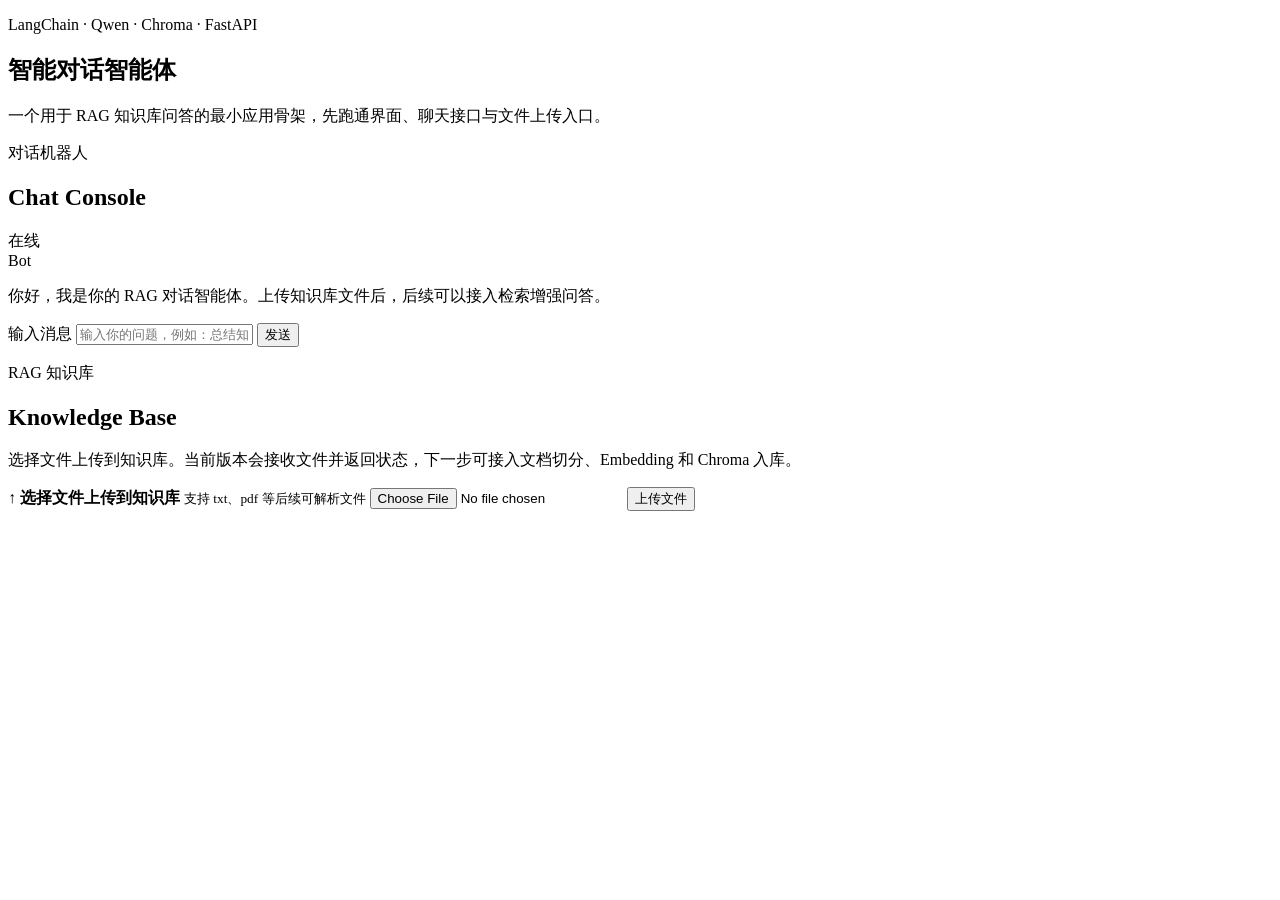
==== app/templates/index.html @ 864ea8e8 "first commit" ====
<!doctype html>
<html lang="zh-CN">
<head>
  <meta charset="utf-8">
  <meta name="viewport" content="width=device-width, initial-scale=1">
  <title>智能对话智能体</title>
  <link rel="stylesheet" href="/static/app.css">
</head>
<body>
  <main class="shell">
    <section class="hero">
      <p class="eyebrow">LangChain · Qwen · Chroma · FastAPI</p>
      <h1>智能对话智能体</h1>
      <p class="hero-copy">一个用于 RAG 知识库问答的最小应用骨架，先跑通界面、聊天接口与文件上传入口。</p>
    </section>

    <section class="workspace" aria-label="对话机器人和知识库工作区">
      <article class="panel chat-panel">
        <div class="panel-header">
          <div>
            <p class="label">对话机器人</p>
            <h2>Chat Console</h2>
          </div>
          <span class="status-dot">在线</span>
        </div>

        <div id="chatMessages" class="chat-messages" aria-live="polite">
          <div class="message bot">
            <span class="message-role">Bot</span>
            <p>你好，我是你的 RAG 对话智能体。上传知识库文件后，后续可以接入检索增强问答。</p>
          </div>
        </div>

        <form id="chatForm" class="chat-form">
          <label class="sr-only" for="messageInput">输入消息</label>
          <input id="messageInput" name="message" type="text" placeholder="输入你的问题，例如：总结知识库内容" autocomplete="off" required>
          <button type="submit">发送</button>
        </form>
      </article>

      <aside class="panel knowledge-panel">
        <div class="panel-header">
          <div>
            <p class="label">RAG 知识库</p>
            <h2>Knowledge Base</h2>
          </div>
        </div>

        <p class="knowledge-copy">选择文件上传到知识库。当前版本会接收文件并返回状态，下一步可接入文档切分、Embedding 和 Chroma 入库。</p>

        <form id="uploadForm" class="upload-box">
          <label for="knowledgeFile" class="file-picker">
            <span class="file-icon">↑</span>
            <strong>选择文件上传到知识库</strong>
            <small id="fileName">支持 txt、pdf 等后续可解析文件</small>
          </label>
          <input id="knowledgeFile" name="file" type="file" required>
          <button type="submit">上传文件</button>
        </form>

        <div id="uploadResult" class="upload-result" role="status"></div>
      </aside>
    </section>
  </main>

  <script src="/static/app.js"></script>
</body>
</html>
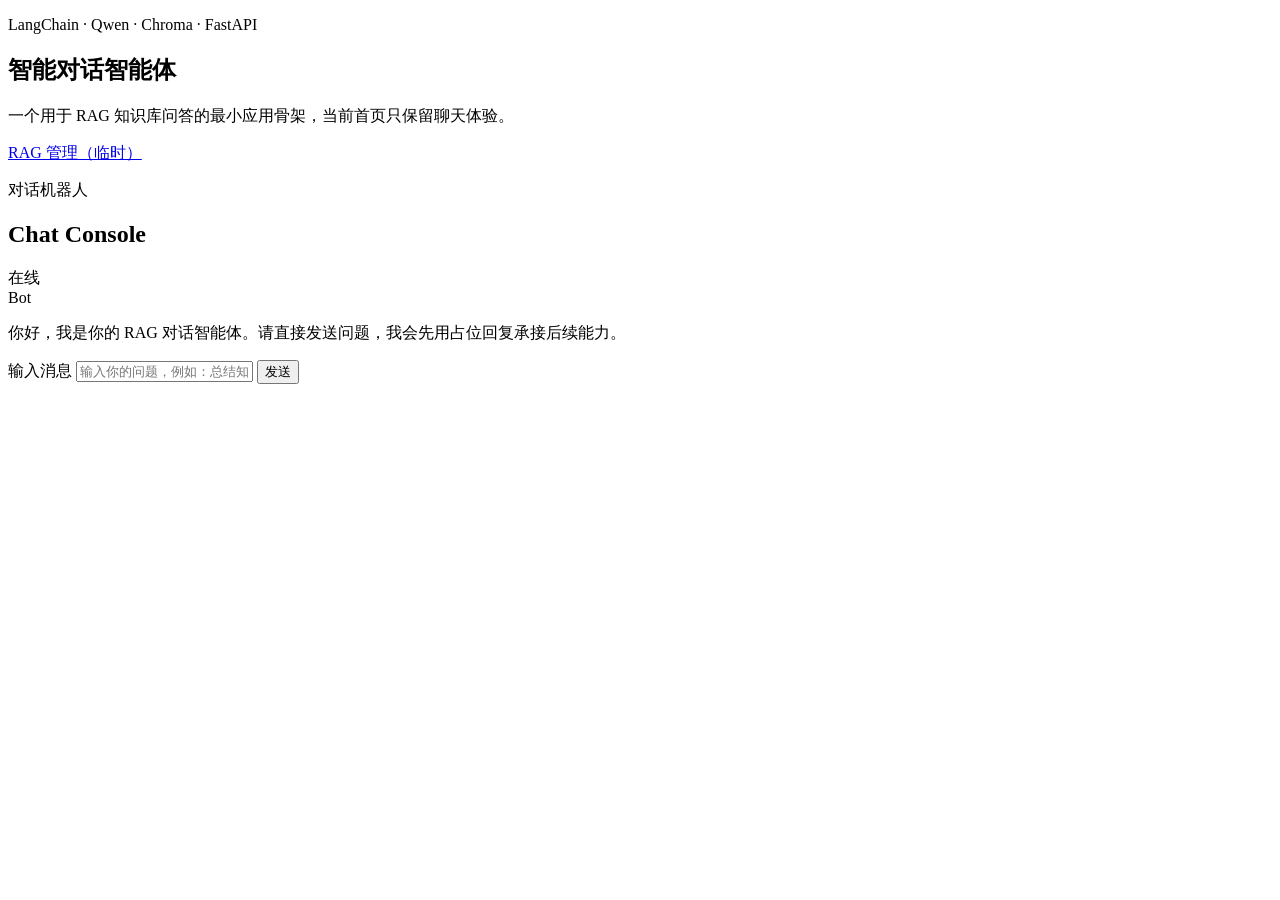
==== commit d8fc1a57: "Split RAG admin tools from the chat UI. Keep the public homepage focused on chat while moving RAG in" ====
--- a/app/templates/index.html
+++ b/app/templates/index.html
@@ -11,10 +11,11 @@
     <section class="hero">
       <p class="eyebrow">LangChain · Qwen · Chroma · FastAPI</p>
       <h1>智能对话智能体</h1>
-      <p class="hero-copy">一个用于 RAG 知识库问答的最小应用骨架，先跑通界面、聊天接口与文件上传入口。</p>
+      <p class="hero-copy">一个用于 RAG 知识库问答的最小应用骨架，当前首页只保留聊天体验。</p>
+      <a class="temp-entry" href="/admin/rag">RAG 管理（临时）</a>
     </section>
 
-    <section class="workspace" aria-label="对话机器人和知识库工作区">
+    <section class="workspace" aria-label="对话机器人工作区">
       <article class="panel chat-panel">
         <div class="panel-header">
           <div>
@@ -27,7 +28,7 @@
         <div id="chatMessages" class="chat-messages" aria-live="polite">
           <div class="message bot">
             <span class="message-role">Bot</span>
-            <p>你好，我是你的 RAG 对话智能体。上传知识库文件后，后续可以接入检索增强问答。</p>
+            <p>你好，我是你的 RAG 对话智能体。请直接发送问题，我会先用占位回复承接后续能力。</p>
           </div>
         </div>
 
@@ -37,32 +38,9 @@
           <button type="submit">发送</button>
         </form>
       </article>
-
-      <aside class="panel knowledge-panel">
-        <div class="panel-header">
-          <div>
-            <p class="label">RAG 知识库</p>
-            <h2>Knowledge Base</h2>
-          </div>
-        </div>
-
-        <p class="knowledge-copy">选择文件上传到知识库。当前版本会接收文件并返回状态，下一步可接入文档切分、Embedding 和 Chroma 入库。</p>
-
-        <form id="uploadForm" class="upload-box">
-          <label for="knowledgeFile" class="file-picker">
-            <span class="file-icon">↑</span>
-            <strong>选择文件上传到知识库</strong>
-            <small id="fileName">支持 txt、pdf 等后续可解析文件</small>
-          </label>
-          <input id="knowledgeFile" name="file" type="file" required>
-          <button type="submit">上传文件</button>
-        </form>
-
-        <div id="uploadResult" class="upload-result" role="status"></div>
-      </aside>
     </section>
   </main>
 
-  <script src="/static/app.js"></script>
+  <script src="/static/chat.js"></script>
 </body>
 </html>
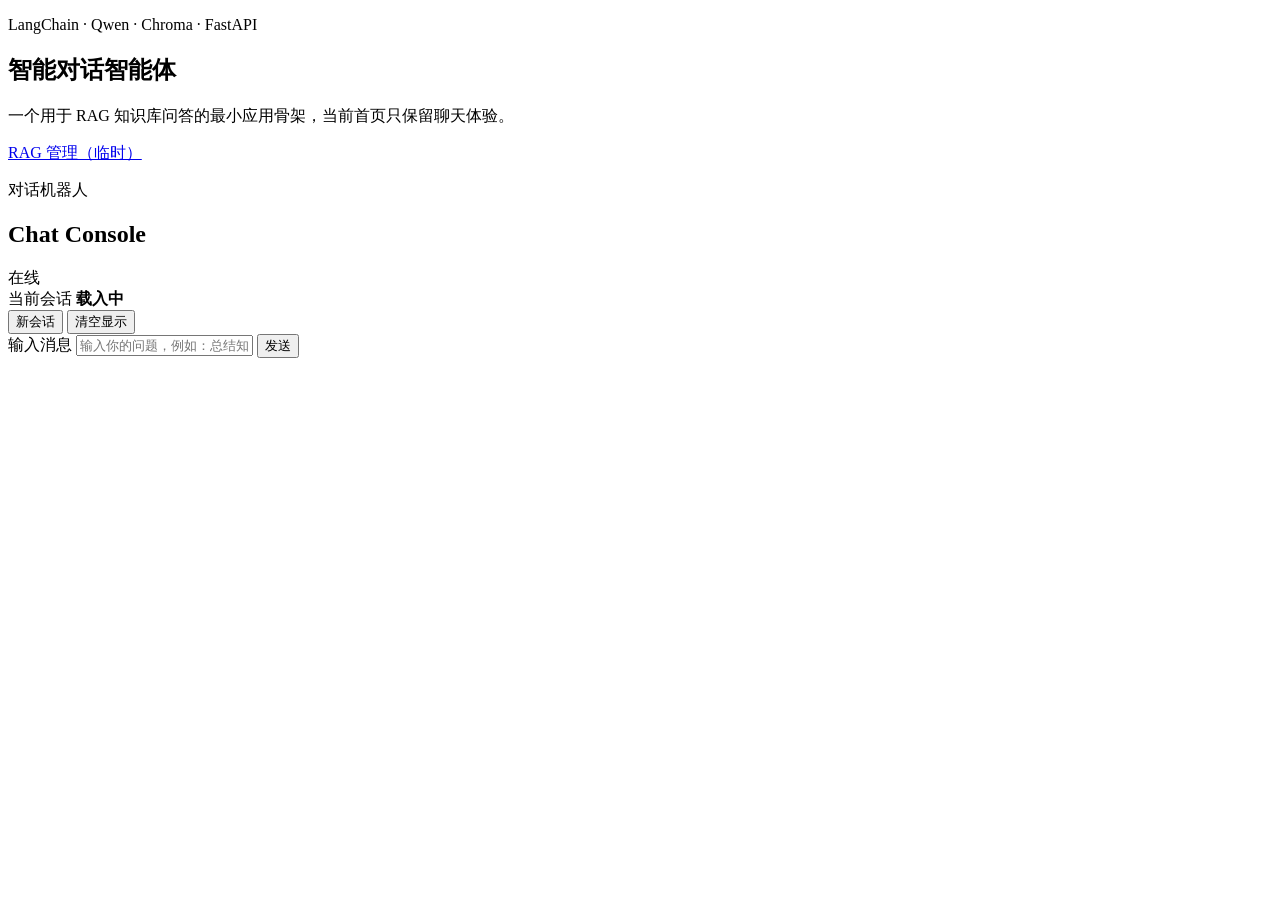
==== commit 7201a612: "Add streaming RAG chat flow. Wire the chat endpoint to the RAG chain with session-backed history and" ====
--- a/app/templates/index.html
+++ b/app/templates/index.html
@@ -25,17 +25,23 @@
           <span class="status-dot">在线</span>
         </div>
 
-        <div id="chatMessages" class="chat-messages" aria-live="polite">
-          <div class="message bot">
-            <span class="message-role">Bot</span>
-            <p>你好，我是你的 RAG 对话智能体。请直接发送问题，我会先用占位回复承接后续能力。</p>
+        <div class="chat-toolbar" aria-label="会话管理">
+          <div>
+            <span class="toolbar-kicker">当前会话</span>
+            <strong id="sessionLabel">载入中</strong>
+          </div>
+          <div class="toolbar-actions">
+            <button id="newSessionButton" class="ghost-button" type="button">新会话</button>
+            <button id="clearChatButton" class="ghost-button" type="button">清空显示</button>
           </div>
         </div>
+
+        <div id="chatMessages" class="chat-messages" aria-live="polite"></div>
 
         <form id="chatForm" class="chat-form">
           <label class="sr-only" for="messageInput">输入消息</label>
           <input id="messageInput" name="message" type="text" placeholder="输入你的问题，例如：总结知识库内容" autocomplete="off" required>
-          <button type="submit">发送</button>
+          <button id="sendButton" type="submit">发送</button>
         </form>
       </article>
     </section>
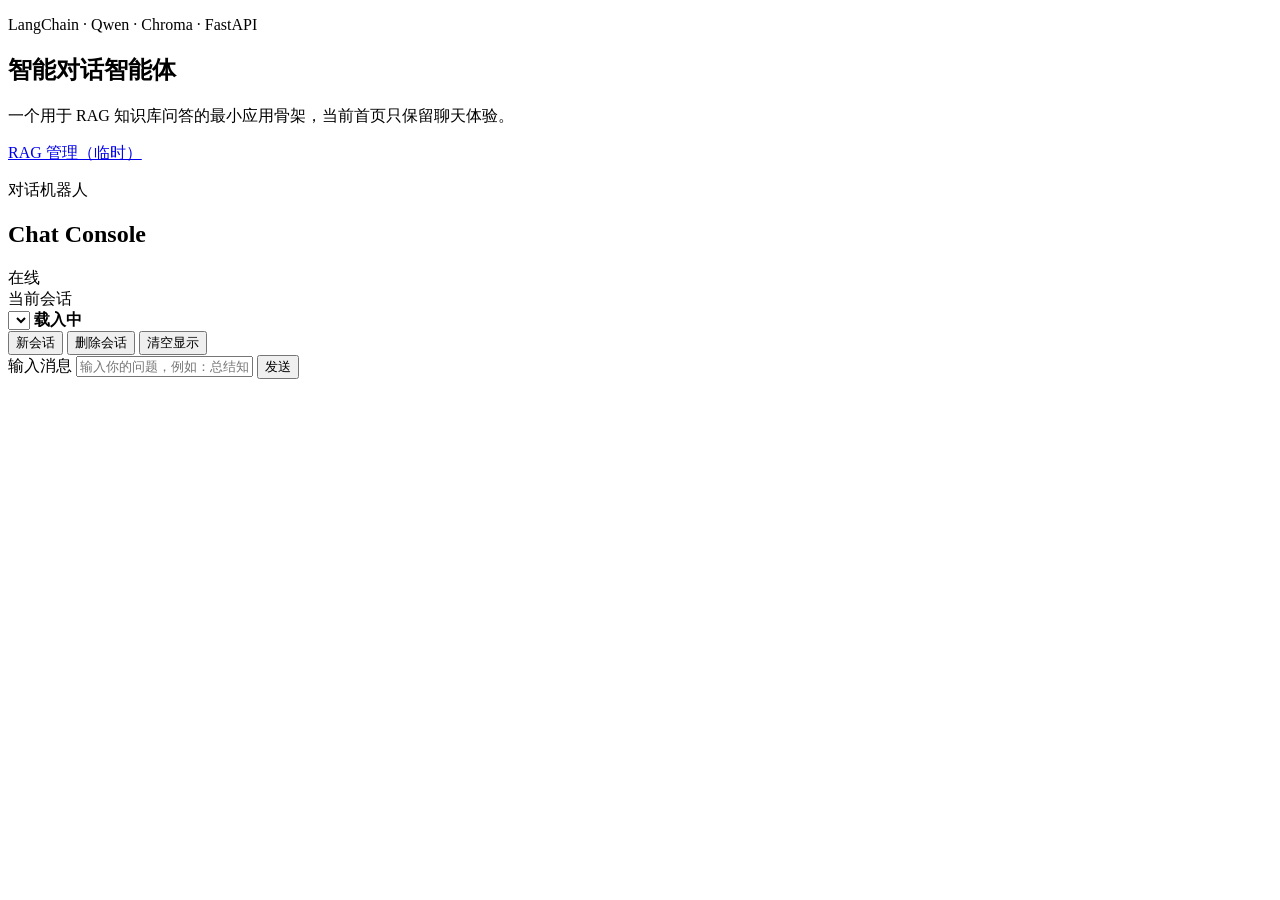
==== commit d8dc743e: "implement long term memory" ====
--- a/app/templates/index.html
+++ b/app/templates/index.html
@@ -26,12 +26,16 @@
         </div>
 
         <div class="chat-toolbar" aria-label="会话管理">
-          <div>
+          <div class="session-control">
             <span class="toolbar-kicker">当前会话</span>
-            <strong id="sessionLabel">载入中</strong>
+            <div class="session-row">
+              <select id="sessionSelect" aria-label="选择会话"></select>
+              <strong id="sessionLabel">载入中</strong>
+            </div>
           </div>
           <div class="toolbar-actions">
             <button id="newSessionButton" class="ghost-button" type="button">新会话</button>
+            <button id="deleteSessionButton" class="ghost-button danger-button" type="button">删除会话</button>
             <button id="clearChatButton" class="ghost-button" type="button">清空显示</button>
           </div>
         </div>
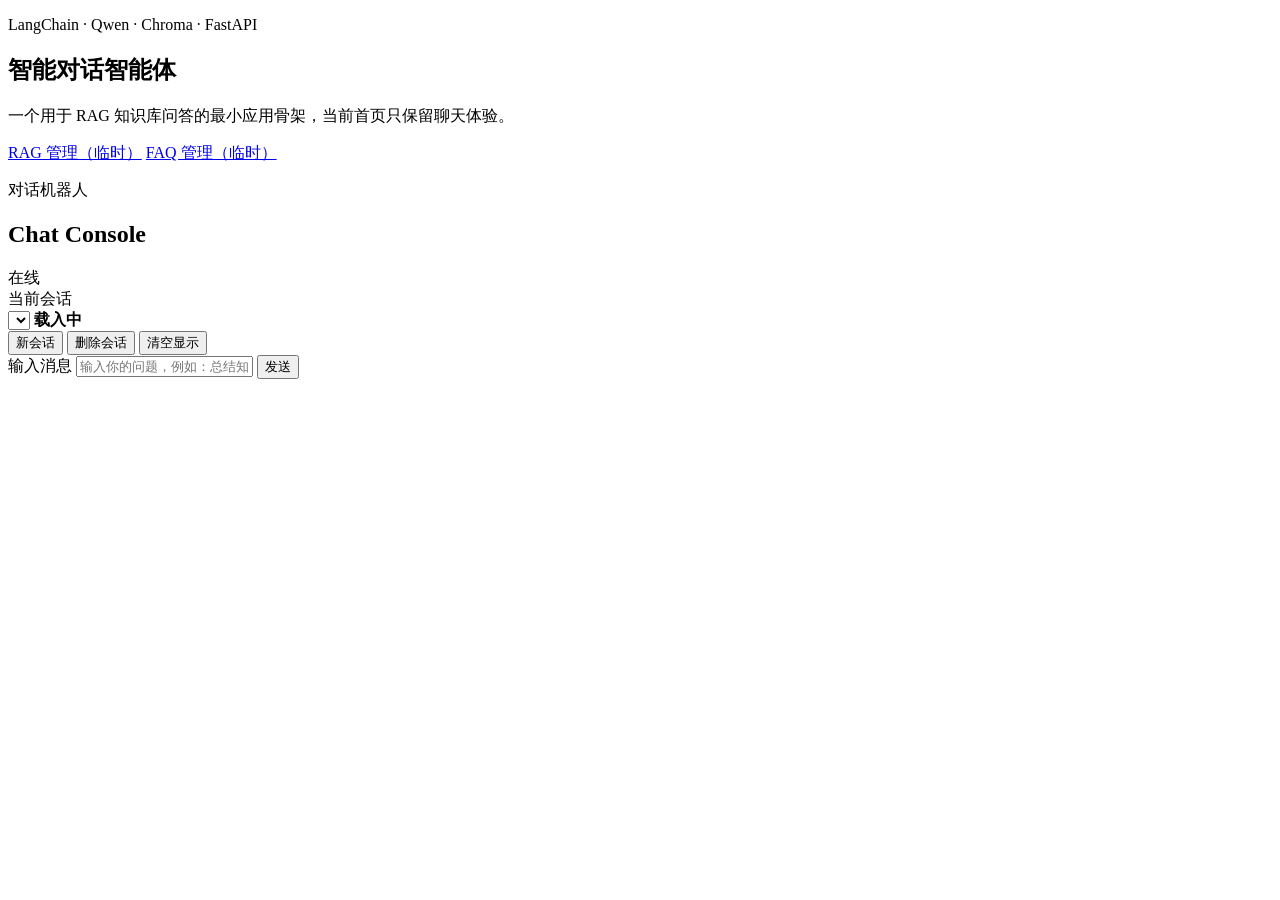
==== commit bab2664e: "Implement FAQ management and retrieval Add an admin FAQ module with standard and variant questions, " ====
--- a/app/templates/index.html
+++ b/app/templates/index.html
@@ -13,6 +13,7 @@
       <h1>智能对话智能体</h1>
       <p class="hero-copy">一个用于 RAG 知识库问答的最小应用骨架，当前首页只保留聊天体验。</p>
       <a class="temp-entry" href="/admin/rag">RAG 管理（临时）</a>
+      <a class="temp-entry" href="/admin/faq">FAQ 管理（临时）</a>
     </section>
 
     <section class="workspace" aria-label="对话机器人工作区">
@@ -42,6 +43,11 @@
 
         <div id="chatMessages" class="chat-messages" aria-live="polite"></div>
 
+        <div id="agentStatus" class="agent-status" aria-live="polite" hidden>
+          <span class="agent-status-dot" aria-hidden="true"></span>
+          <span id="agentStatusText">模型正在思考...</span>
+        </div>
+
         <form id="chatForm" class="chat-form">
           <label class="sr-only" for="messageInput">输入消息</label>
           <input id="messageInput" name="message" type="text" placeholder="输入你的问题，例如：总结知识库内容" autocomplete="off" required>
